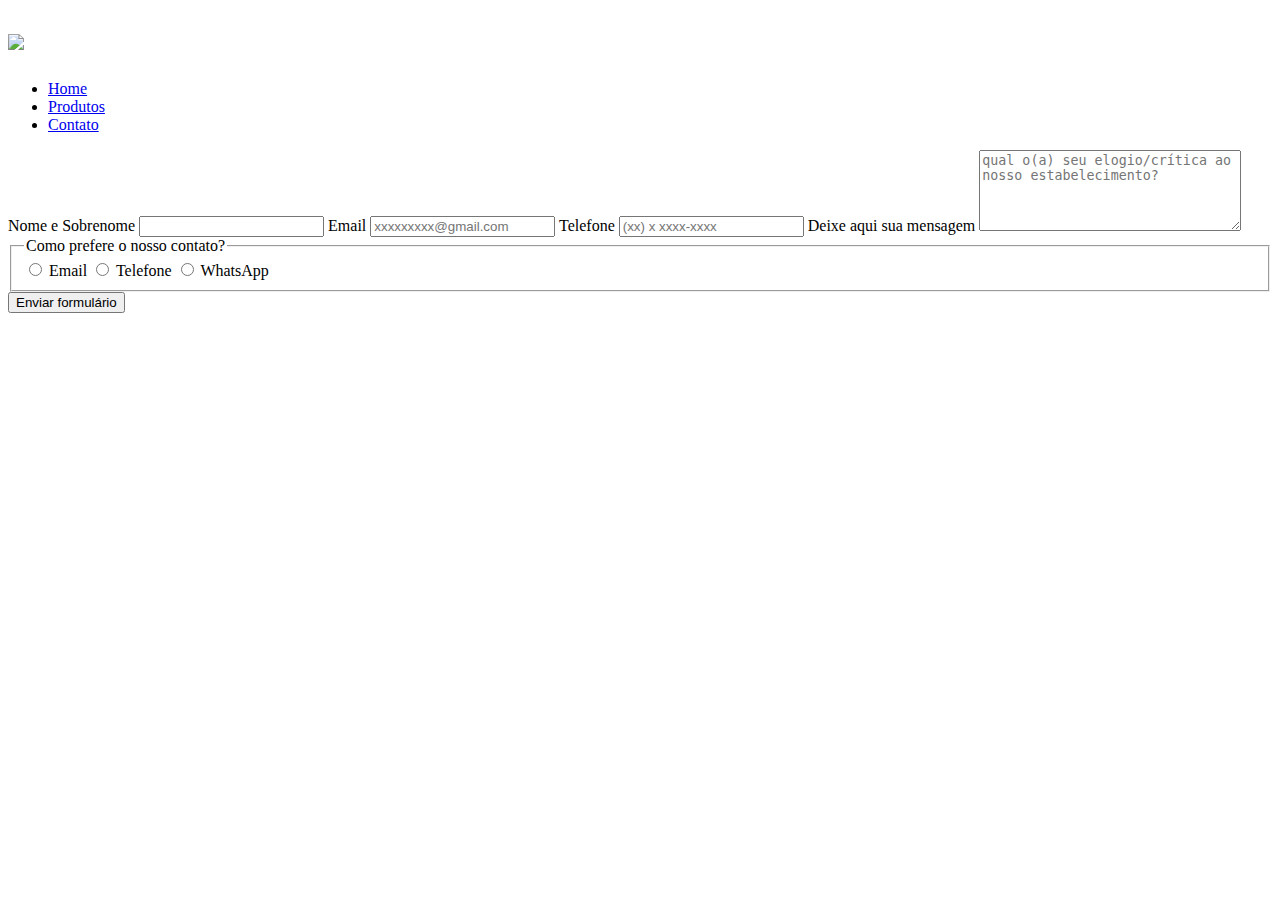
==== contato.html @ 5a1e0e03 "01/07/24" ====
<!DOCTYPE html>

<html>

<head>
  <meta charset="UTF-8">
  <meta name="viewport" content="width=device-width">
  <link rel="stylesheet" href="produtos.css">
  <title>Produtos - Barbearia Saravia</title>
</head>

<header>
  <h1><img src="logo.png"> </h1>
  <nav>
    <ul>
      <li><a href="Index.html">Home</a></li>
      <li><a href="produtos.html">Produtos</a></li>
      <li><a href="contatos.html">Contato</a></li>
    </ul>
  </nav>
</header>
<main>
   <form>
     <label for="nomeSobrenome"> Nome e Sobrenome </label>
     <input type="text" id="nomeSobrenome" class="input-padrao" required> 

     <label for="email"> Email </label>
      <input type="email" id="email" class="input-padrao" placeholder="xxxxxxxxx@gmail.com" required> 

     <label for="telefone"> Telefone </label>
     <input type="tel" id="telefone" class="input-padrao" placeholder= "(xx) x xxxx-xxxx" required> 

     <label for="mensagem"> Deixe aqui sua mensagem</label>
     <textarea cols="30" rows="5" id="mesagem" class="input-padrao" placeholder="qual o(a) seu elogio/crítica ao nosso estabelecimento?"></textarea>

     <fieldset>
       <legend>Como prefere o nosso contato?</legend>
       <label> <input type="radio"> Email </label>
        <label> <input type="radio"> Telefone </label>
        <label> <input type="radio"> WhatsApp </label>

     </fieldset>

     <input type="submit" value="Enviar formulário"
       class="enviar">
   </form>
 </main>
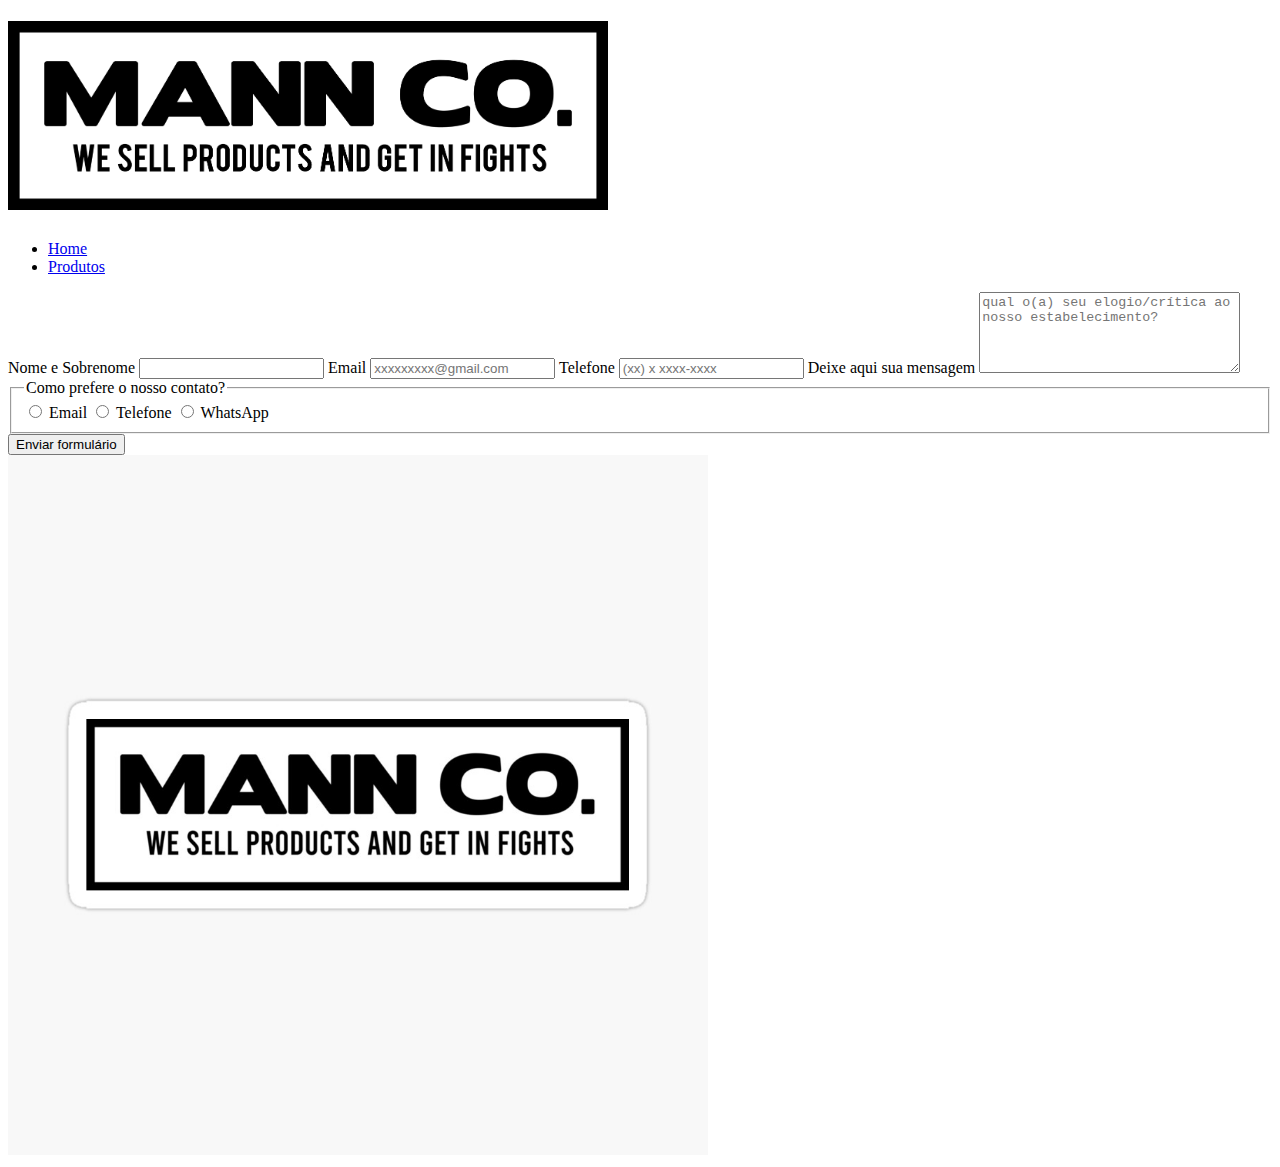
==== commit 7acde801: "01/07/24" ====
--- a/contato.html
+++ b/contato.html
@@ -7,15 +7,15 @@
   <meta name="viewport" content="width=device-width">
   <link rel="stylesheet" href="produtos.css">
   <title>Produtos - Barbearia Saravia</title>
+  <link href="produtos.css" rel="stylesheet" type="text/css" />
 </head>
 
 <header>
-  <h1><img src="logo.png"> </h1>
+  <h1><img src="TF2_Mann_Co_logo.png" class="manncologo"> </h1>
   <nav>
     <ul>
-      <li><a href="Index.html">Home</a></li>
+      <li><a href="index.html">Home</a></li>
       <li><a href="produtos.html">Produtos</a></li>
-      <li><a href="contatos.html">Contato</a></li>
     </ul>
   </nav>
 </header>
@@ -44,4 +44,5 @@
      <input type="submit" value="Enviar formulário"
        class="enviar">
    </form>
+  <img src="st,small,845x845-pad,1000x1000,f8f8f8.u2.jpg" class="manncologo2">
  </main>--- a/produtos.css
+++ b/produtos.css
@@ -0,0 +1,7 @@
+.manncologo{
+  width: 600px;
+}
+
+.manncologo2{
+  width: 700px;
+}--- a/produtos.css
+++ b/produtos.css
@@ -0,0 +1,7 @@
+.manncologo{
+  width: 600px;
+}
+
+.manncologo2{
+  width: 700px;
+}